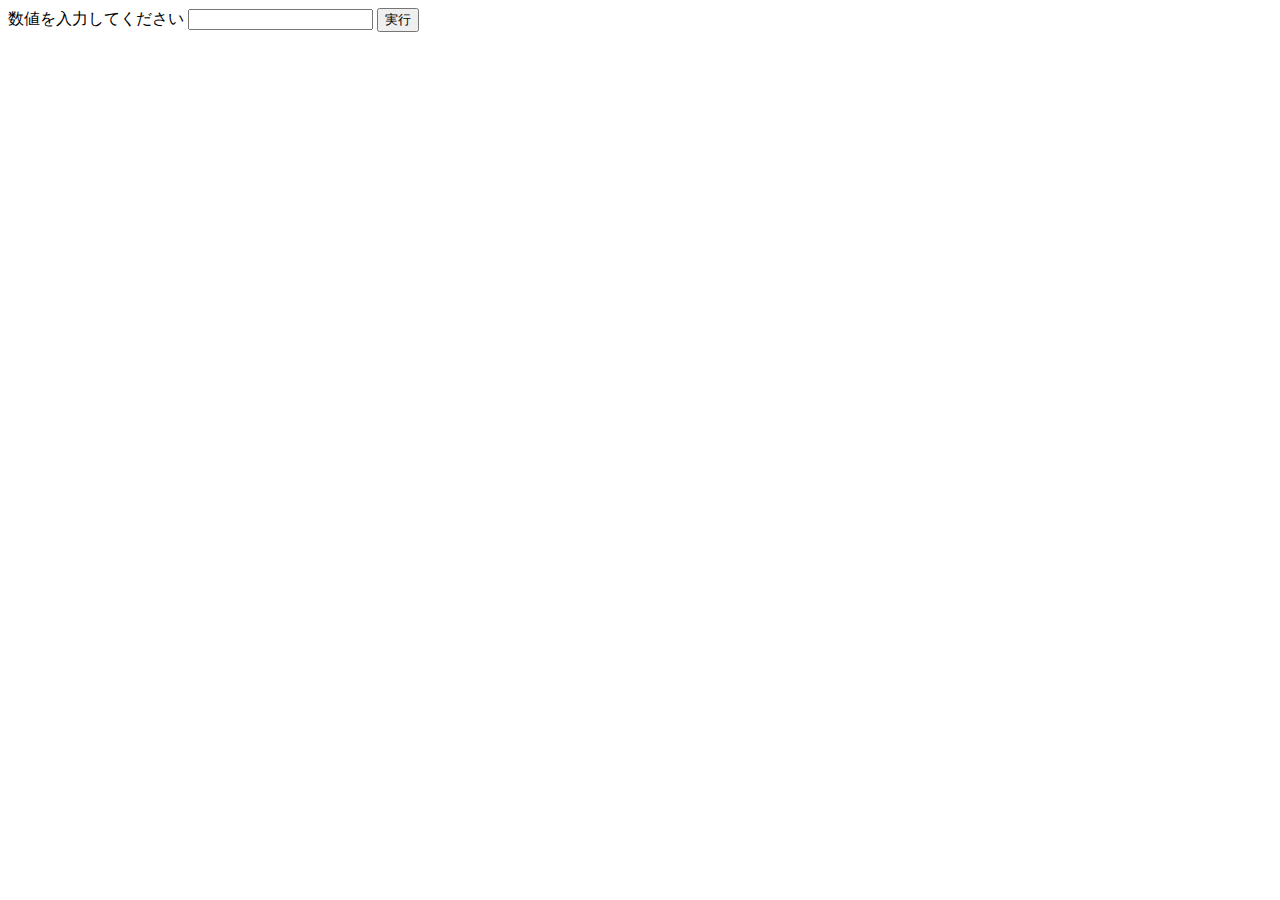
==== kadai2/index.html @ e2536be9 "add: 入力フォームを作成" ====
<!DOCTYPE html>
<html lang="en">
<head>
    <meta charset="UTF-8">
    <title>課題2</title>
</head>
<body>
    <label for="value">数値を入力してください</label>
    <input type="text" id="value">
    <input type="button" value="実行">
</body>
</html>
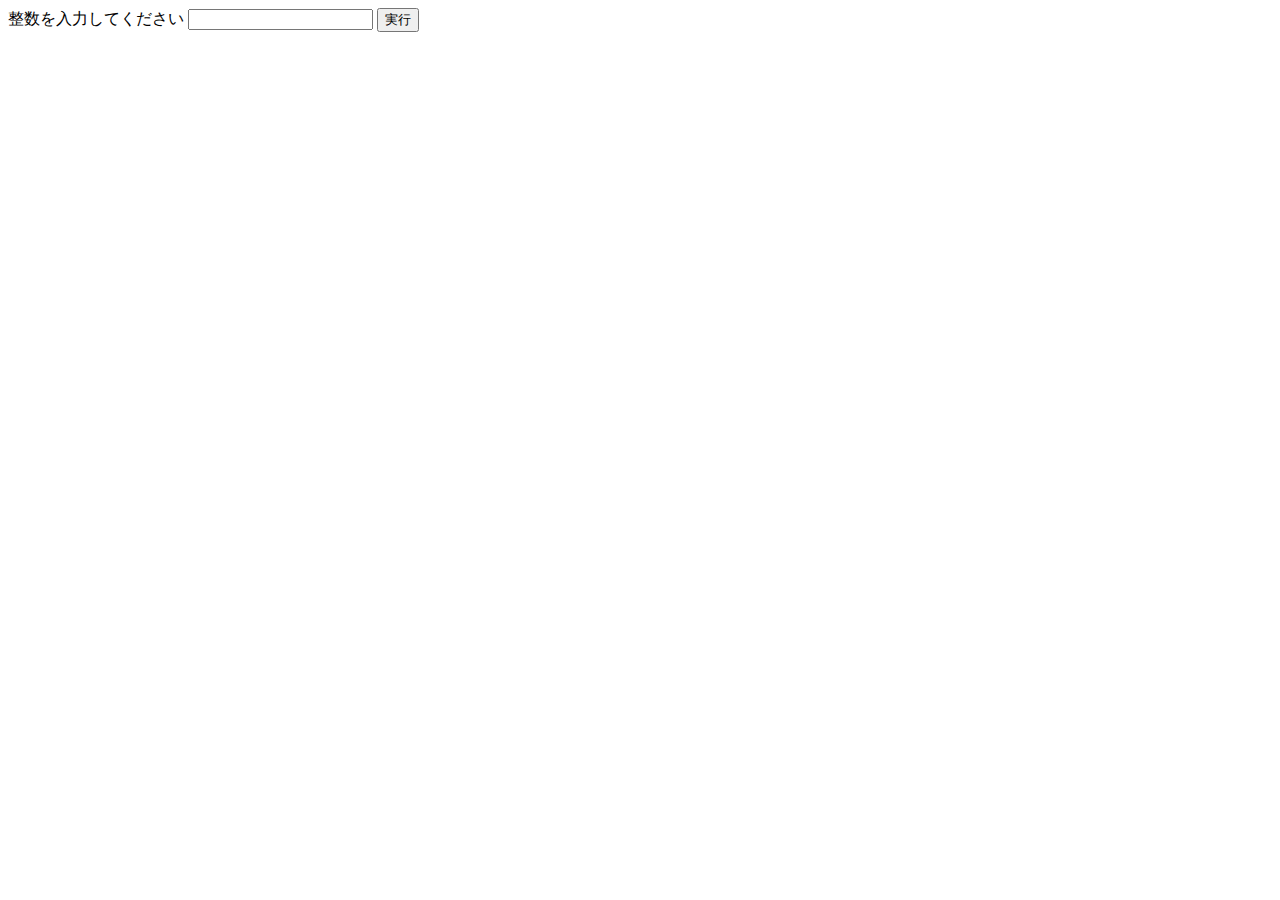
==== commit b26ad8fe: "add: 入力値が数字であるかを判別する機能を追加" ====
--- a/kadai2/index.html
+++ b/kadai2/index.html
@@ -5,8 +5,9 @@
     <title>課題2</title>
 </head>
 <body>
-    <label for="value">数値を入力してください</label>
-    <input type="text" id="value">
-    <input type="button" value="実行">
+    <script type="text/javascript" src="scripts.js"></script>
+    <label for="number">整数を入力してください</label>
+    <input type="text" id="number">
+    <input type="button" value="実行" onclick="check(number)">
 </body>
 </html>
